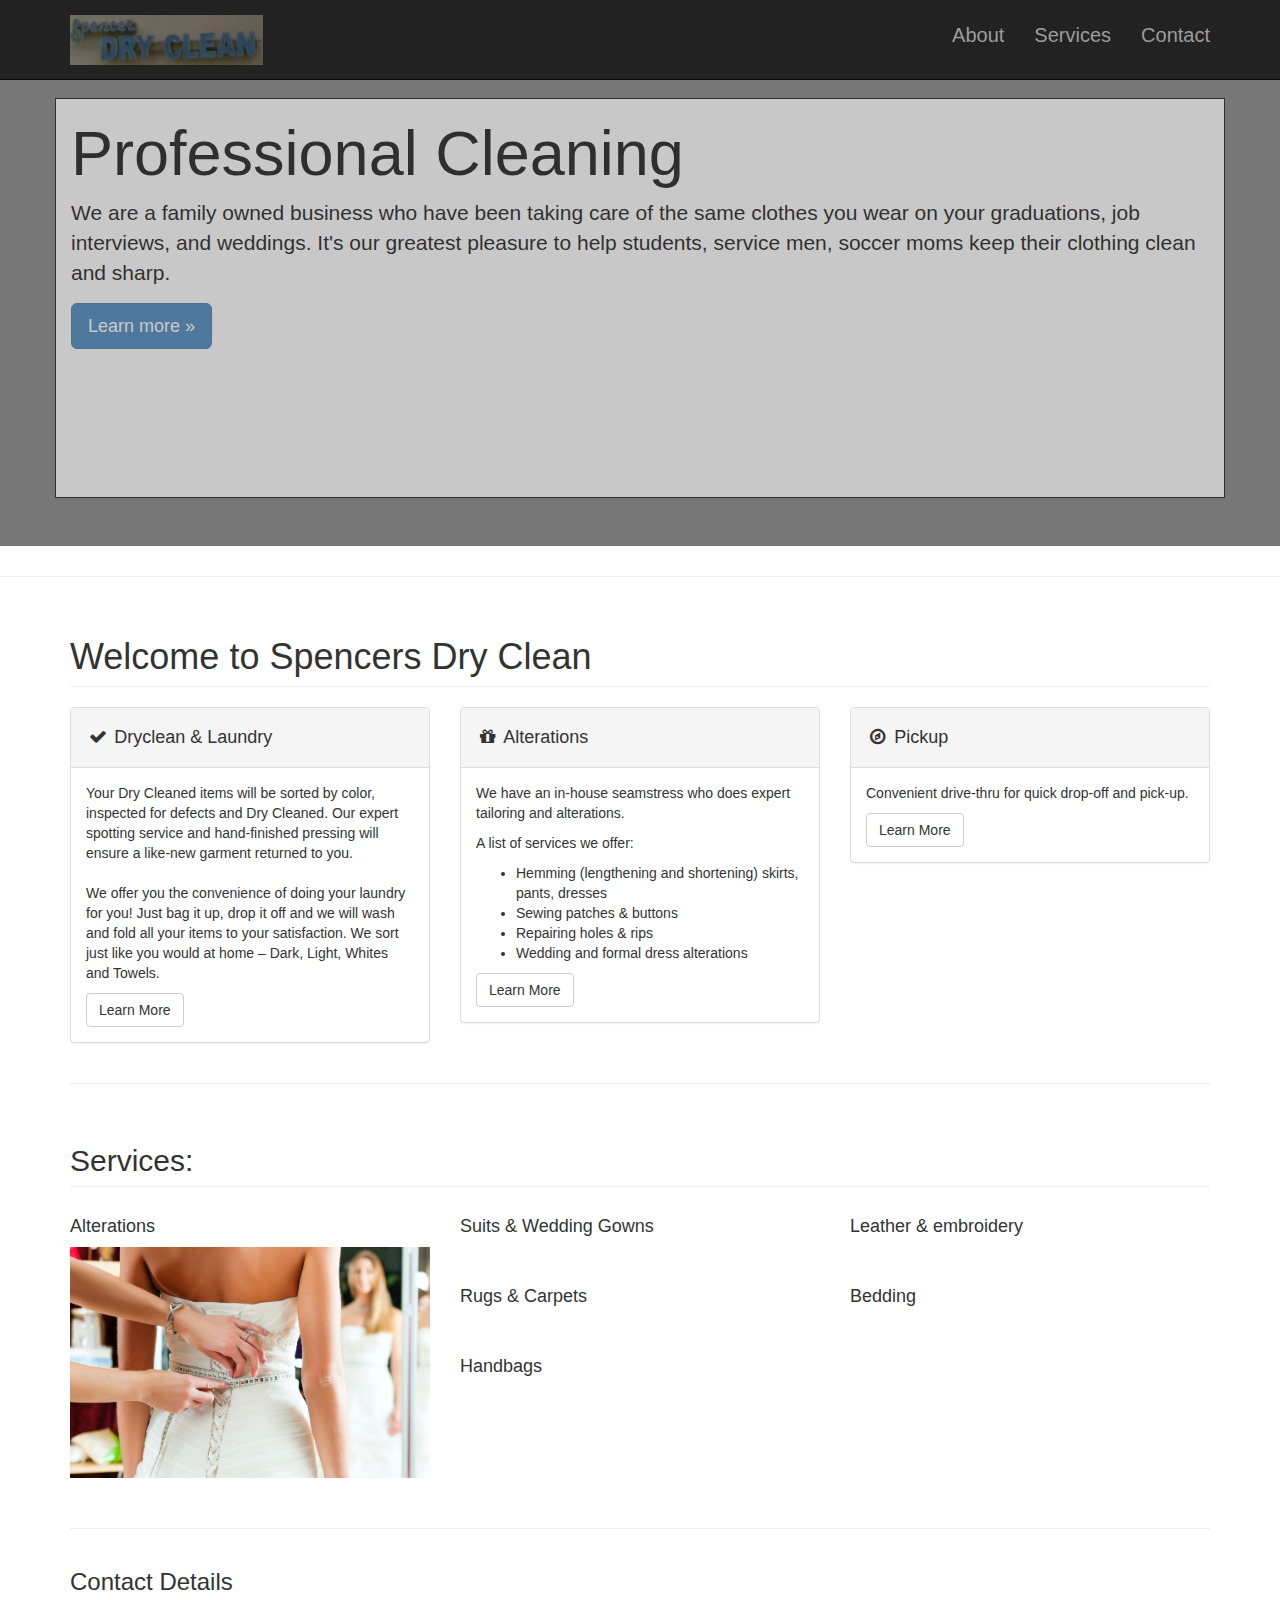
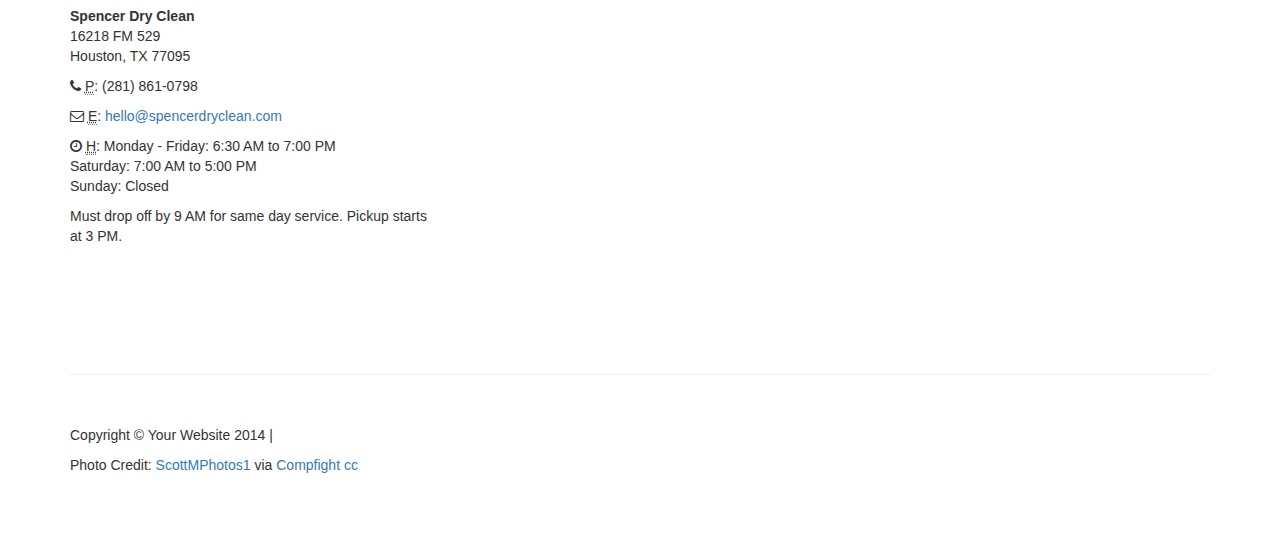
==== index.html @ 23655f4c "Initial commit" ====
<!DOCTYPE html>
<html lang="en">

<head>

    <meta charset="utf-8">
    <meta http-equiv="X-UA-Compatible" content="IE=edge">
    <meta name="viewport" content="width=device-width, initial-scale=1">
    <meta name="description" content="">
    <meta name="author" content="">

    <title>Modern Business - Start Bootstrap Template</title>

    <!-- Bootstrap Core CSS -->
    <link href="css/bootstrap.css" rel="stylesheet">

    <!-- Custom CSS -->
    <link href="css/modern-business.css" rel="stylesheet">

    <!-- Custom Fonts -->
    <link href="font-awesome/css/font-awesome.min.css" rel="stylesheet" type="text/css">

    <!-- HTML5 Shim and Respond.js IE8 support of HTML5 elements and media queries -->
    <!-- WARNING: Respond.js doesn't work if you view the page via file:// -->
    <!--[if lt IE 9]>
        <script src="https://oss.maxcdn.com/libs/html5shiv/3.7.0/html5shiv.js"></script>
        <script src="https://oss.maxcdn.com/libs/respond.js/1.4.2/respond.min.js"></script>
    <![endif]-->

</head>

<body>

    <!-- Navigation -->
    <nav class="navbar navbar-inverse navbar-fixed-top" role="navigation">
        <div class="container">
            <!-- Brand and toggle get grouped for better mobile display -->
            <div class="navbar-header">
                <button type="button" class="navbar-toggle" data-toggle="collapse" data-target="#bs-example-navbar-collapse-1">
                    <span class="sr-only">Toggle navigation</span>
                    <span class="icon-bar"></span>
                    <span class="icon-bar"></span>
                    <span class="icon-bar"></span>
                </button>
                <a class="navbar-brand" href="index.html">
                    <img id="header" src="spencer.png">
                </a>
            </div>
            <!-- Collect the nav links, forms, and other content for toggling -->
            <div class="collapse navbar-collapse" id="bs-example-navbar-collapse-1">
                <ul class="nav navbar-nav navbar-right">
                    <li>
                        <a href="#about">About</a>
                    </li>
                    <li>
                        <a href="#services">Services</a>
                    </li>
                    <li>
                        <a href="#contact">Contact</a>
                    </li>
                </ul>
            </div>
            <!-- /.navbar-collapse -->
        </div>
        <!-- /.container -->
    </nav>

    <!-- Main jumbotron for a primary marketing message or call to action -->
    <div class="jumbotron" style="background-image:url('https://hd.unsplash.com/photo-1451933335233-c41672c8f378');">
      <div class="container">
        <h1>Professional Cleaning</h1>
        <p>We are a family owned business who have been taking care of the same clothes you wear on your graduations, job interviews, and weddings. It's our greatest pleasure to help students, service men, soccer moms keep their clothing clean and sharp.</p>
        <p><a class="btn btn-primary btn-lg" href="#about" role="button">Learn more &raquo;</a></p>
      </div>
    </div>

    <hr id="about">

    <!-- Page Content -->
    <div class="container">

        <!-- Marketing Icons Section -->
        <div class="row">
            <div class="col-lg-12">
                <h1 class="page-header">
                    Welcome to Spencers Dry Clean
                </h1>
            </div>
            <div class="col-md-4">
                <div class="panel panel-default">
                    <div class="panel-heading">
                        <h4><i class="fa fa-fw fa-check"></i> Dryclean & Laundry</h4>
                    </div>
                    <div class="panel-body">
                        <p>Your Dry Cleaned items will be sorted by color, inspected for defects and Dry Cleaned.  Our expert spotting service and hand-finished pressing will ensure a like-new garment returned to you. <br><br>We offer you the convenience of doing your laundry for you!  Just bag it up, drop it off and we will wash and fold all your items to your satisfaction.  We sort just like you would at home – Dark, Light, Whites and Towels.</p>
                        <a href="#" class="btn btn-default">Learn More</a>
                    </div>
                </div>
            </div>
            <div class="col-md-4">
                <div class="panel panel-default">
                    <div class="panel-heading">
                        <h4><i class="fa fa-fw fa-gift"></i> Alterations</h4>
                    </div>
                    <div class="panel-body">
                        <p>We have an in-house seamstress who does expert tailoring and alterations.</p>
                        <p>A list of services we offer:</p>
                        <ul>
                            <li>Hemming (lengthening and shortening) skirts, pants, dresses</li>
                            <li>Sewing patches & buttons</li>
                            <li>Repairing holes & rips</li>
                            <li>Wedding and formal dress alterations</li>
                        </ul>
                        <a href="#" class="btn btn-default">Learn More</a>
                    </div>
                </div>
            </div>
            <div class="col-md-4">
                <div class="panel panel-default">
                    <div class="panel-heading">
                        <h4><i class="fa fa-fw fa-compass"></i> Pickup</h4>
                    </div>
                    <div class="panel-body">
                        <p>Convenient drive-thru for quick drop-off and pick-up. </p>
                        <a href="#" class="btn btn-default">Learn More</a>
                    </div>
                </div>
            </div>
        </div>
        <!-- /.row -->
        
        <hr id="services">

        <!-- Portfolio Section -->
        <div class="row">
            <div class="col-lg-12">
                <h2 class="page-header">Services:</h2>
            </div>
            <div class="col-md-4 col-sm-6">
                <h4>Alterations</h4>
                <a href="portfolio-item.html">
                    <img class="img-responsive img-portfolio img-hover" src="Images/Alterations_Dress.jpg" alt="">
                </a>
                
            </div>
            <div class="col-md-4 col-sm-6">
                <h4>Suits & Wedding Gowns</h4>
                <a href="portfolio-item.html">
                    <img class="img-responsive img-portfolio img-hover" src="http://placehold.it/700x450" alt="">
                </a>
                
            </div>
            <div class="col-md-4 col-sm-6">
                <h4>Leather & embroidery</h4>
                <a href="portfolio-item.html">
                    <img class="img-responsive img-portfolio img-hover" src="http://placehold.it/700x450" alt="">
                </a>
                
            </div>
            <div class="col-md-4 col-sm-6">
                <h4>Rugs & Carpets</h4>
                <a href="portfolio-item.html">
                    <img class="img-responsive img-portfolio img-hover" src="http://placehold.it/700x450" alt="">
                </a>
                
            </div>
            <div class="col-md-4 col-sm-6">
                <h4>Bedding</h4>
                <a href="portfolio-item.html">
                    <img class="img-responsive img-portfolio img-hover" src="http://placehold.it/700x450" alt="">
                </a>
                
            </div>
            <div class="col-md-4 col-sm-6">
                <h4>Handbags</h4>
                <a href="portfolio-item.html">
                    <img class="img-responsive img-portfolio img-hover" src="http://placehold.it/700x450" alt="">
                </a>
                
            </div>
        </div>
        <!-- /.row -->

        <hr id="contact">

        <!-- Content Row -->
        <div class="row">
            <!-- Contact Details Column -->
            <div class="col-md-4">
                <h3>Contact Details</h3>
                <p>
                    <strong>Spencer Dry Clean</strong><br>16218 FM 529<br>Houston, TX 77095<br>
                </p>
                <p><i class="fa fa-phone"></i> 
                    <abbr title="Phone">P</abbr>: (281) 861-0798</p>
                <p><i class="fa fa-envelope-o"></i> 
                    <abbr title="Email">E</abbr>: <a href="mailto:hello@spencerdryclean.com">hello@spencerdryclean.com</a>
                </p>
                <p><i class="fa fa-clock-o"></i> 
                    <abbr title="Hours">H</abbr>: Monday - Friday: 6:30 AM to 7:00 PM<br>Saturday: 7:00 AM to 5:00 PM<br>Sunday: Closed
                </p>
                <p>Must drop off by 9 AM for same day service. Pickup starts at 3 PM.</p>
            </div>
            <!-- Map Column -->
            <div class="col-md-8">
                <!-- Embedded Google Map -->
                <iframe width="100%" height="400px" frameborder="0" scrolling="no" marginheight="0" marginwidth="0" src="http://maps.google.com/maps?hl=en&amp;ie=UTF8&amp;ll=37.0625,-95.677068&amp;spn=56.506174,79.013672&amp;t=m&amp;z=4&amp;output=embed"></iframe>
            </div>
        </div>
        
        <hr>

        <!-- Footer -->
        <footer>
            <div class="row">
                <div class="col-lg-12">
                    <p>Copyright &copy; Your Website 2014 |</p>
                    <p>Photo Credit: <a href="https://www.flickr.com/photos/90063323@N03/17704256620/">ScottMPhotos1</a> via <a href="http://compfight.com">Compfight</a> <a href="https://creativecommons.org/licenses/by-nd/2.0/">cc</a></p>
                </div>
            </div>
        </footer>

    </div>
    <!-- /.container -->

    <!-- jQuery -->
    <script src="js/jquery.js"></script>

    <!-- Bootstrap Core JavaScript -->
    <script src="js/bootstrap.min.js"></script>

    <!-- Script to Activate the Carousel -->
    <script>
    $('.carousel').carousel({
        interval: 5000 //changes the speed
    })
    </script>

</body>

</html>
---- css/modern-business.css ----
/*!
 * Start Bootstrap - Modern Business (http://startbootstrap.com/)
 * Copyright 2013-2016 Start Bootstrap
 * Licensed under MIT (https://github.com/BlackrockDigital/startbootstrap/blob/gh-pages/LICENSE)
 */

/* Global Styles */

html,
body {
    height: 100%;
}

body {
    padding-top: 50px; /* Required padding for .navbar-fixed-top. Remove if using .navbar-static-top. Change if height of navigation changes. */
}

.img-portfolio {
    margin-bottom: 30px;
}

.img-hover:hover {
    opacity: 0.8;
}

/* Home Page Carousel */

header.carousel {
    height: 50%;
}

header.carousel .item,
header.carousel .item.active,
header.carousel .carousel-inner {
    height: 100%;
}

header.carousel .fill {
    width: 100%;
    height: 100%;
    background-position: center;
    background-size: cover;
}

/* 404 Page Styles */

.error-404 {
    font-size: 100px;
}

/* Pricing Page Styles */

.price {
    display: block;
    font-size: 50px;
    line-height: 50px;
}

.price sup {
    top: -20px;
    left: 2px;
    font-size: 20px;
}

.period {
    display: block;
    font-style: italic;
}

/* Footer Styles */

footer {
    margin: 50px 0;
}

/* Responsive Styles */

@media(max-width:991px) {
    .customer-img,
    .img-related {
        margin-bottom: 30px;
    }
}

@media(max-width:767px) {
    .img-portfolio {
        margin-bottom: 15px;
    }

    header.carousel .carousel {
        height: 70%;
    }
}
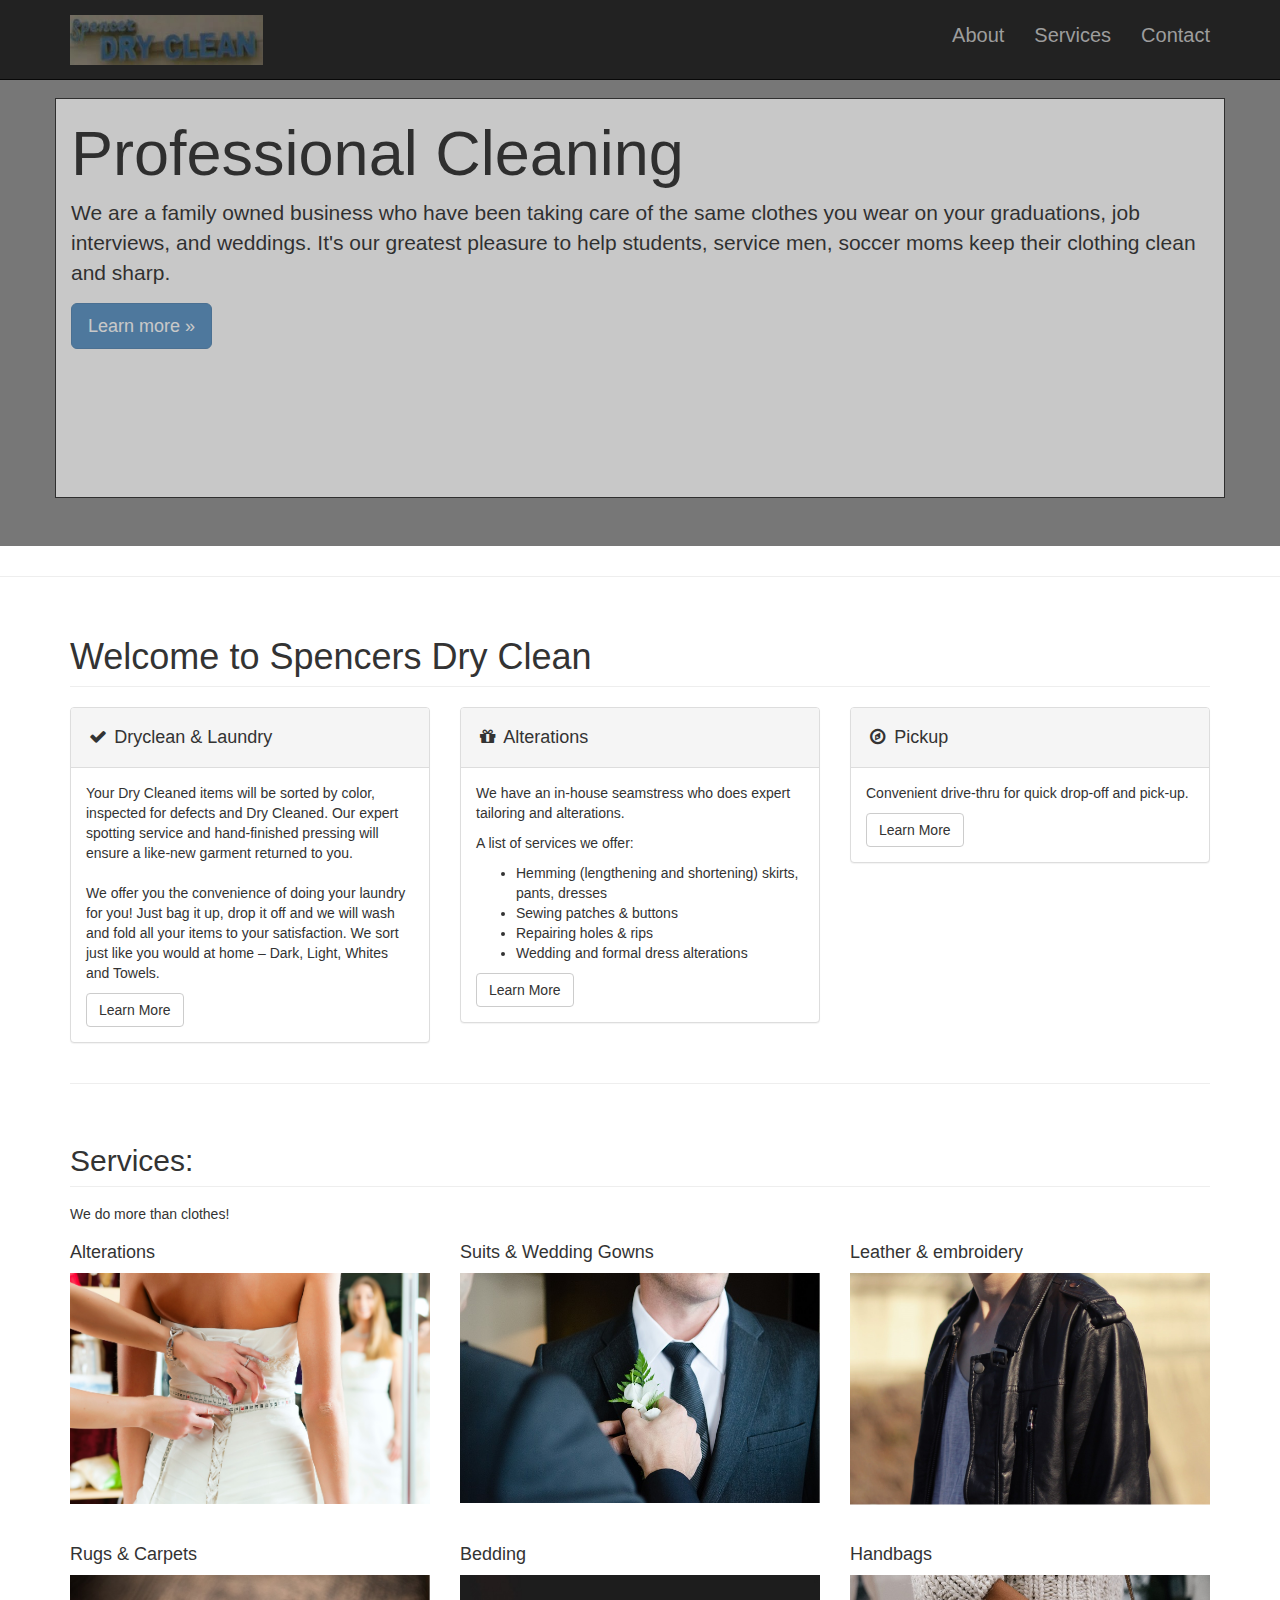
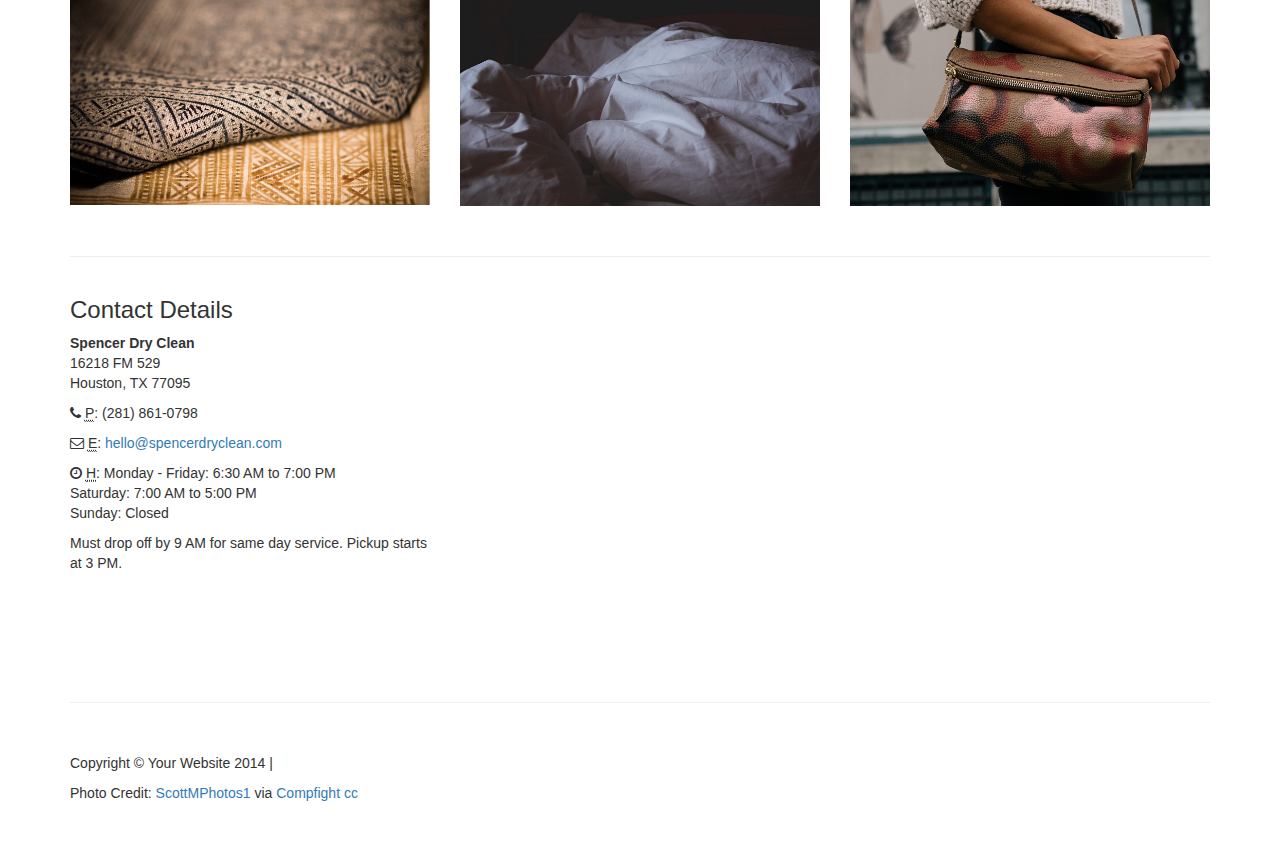
==== commit 2c33aab2: "Updated initial save" ====
--- a/index.html
+++ b/index.html
@@ -135,6 +135,7 @@
         <div class="row">
             <div class="col-lg-12">
                 <h2 class="page-header">Services:</h2>
+                <h5>We do more than clothes!</h5>
             </div>
             <div class="col-md-4 col-sm-6">
                 <h4>Alterations</h4>
@@ -146,35 +147,35 @@
             <div class="col-md-4 col-sm-6">
                 <h4>Suits & Wedding Gowns</h4>
                 <a href="portfolio-item.html">
-                    <img class="img-responsive img-portfolio img-hover" src="http://placehold.it/700x450" alt="">
+                    <img class="img-responsive img-portfolio img-hover" src="Images/Suit.jpg" alt="">
                 </a>
                 
             </div>
             <div class="col-md-4 col-sm-6">
                 <h4>Leather & embroidery</h4>
                 <a href="portfolio-item.html">
-                    <img class="img-responsive img-portfolio img-hover" src="http://placehold.it/700x450" alt="">
+                    <img class="img-responsive img-portfolio img-hover" src="Images/Leather_jacket_B.jpg" alt="">
                 </a>
                 
             </div>
             <div class="col-md-4 col-sm-6">
                 <h4>Rugs & Carpets</h4>
                 <a href="portfolio-item.html">
-                    <img class="img-responsive img-portfolio img-hover" src="http://placehold.it/700x450" alt="">
+                    <img class="img-responsive img-portfolio img-hover" src="Images/rug_b.jpg" alt="">
                 </a>
                 
             </div>
             <div class="col-md-4 col-sm-6">
                 <h4>Bedding</h4>
                 <a href="portfolio-item.html">
-                    <img class="img-responsive img-portfolio img-hover" src="http://placehold.it/700x450" alt="">
+                    <img class="img-responsive img-portfolio img-hover" src="Images/bedding_B.jpg" alt="">
                 </a>
                 
             </div>
             <div class="col-md-4 col-sm-6">
                 <h4>Handbags</h4>
                 <a href="portfolio-item.html">
-                    <img class="img-responsive img-portfolio img-hover" src="http://placehold.it/700x450" alt="">
+                    <img class="img-responsive img-portfolio img-hover" src="Images/purse_B.jpg" alt="">
                 </a>
                 
             </div>
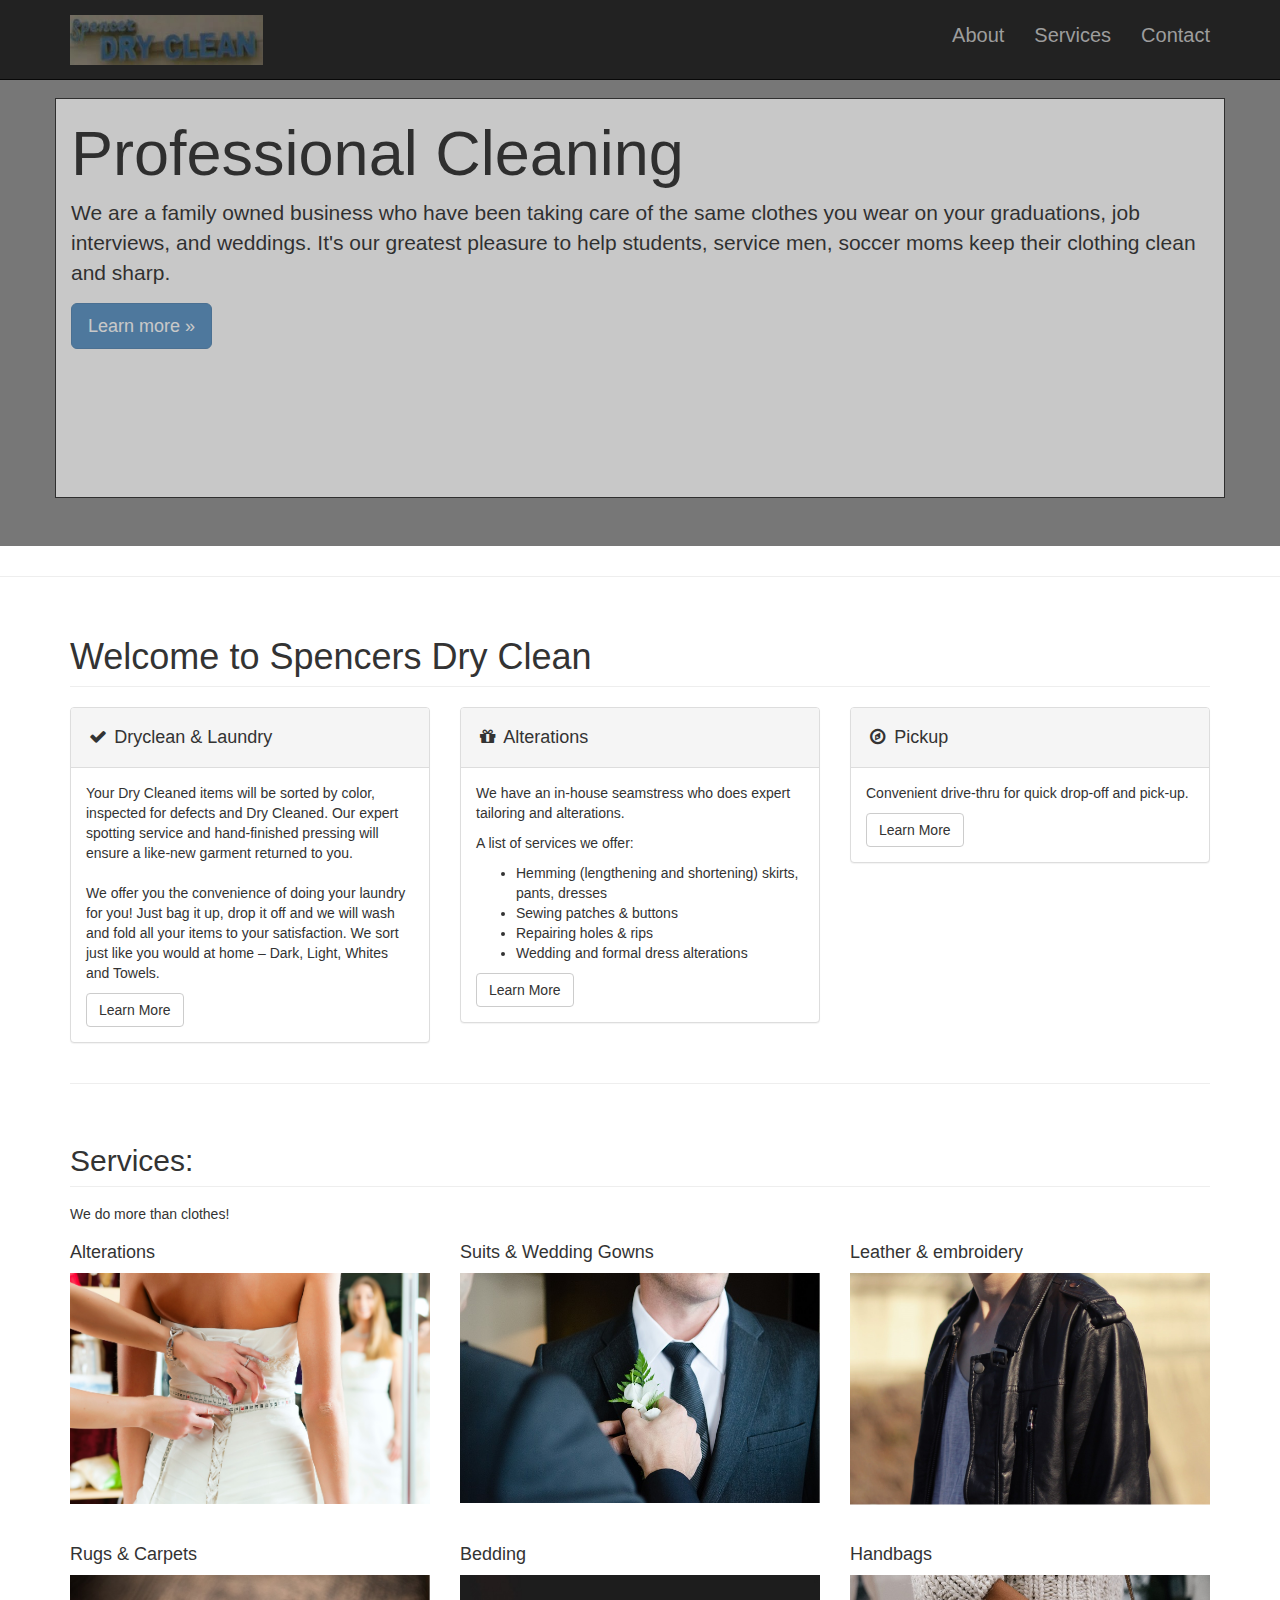
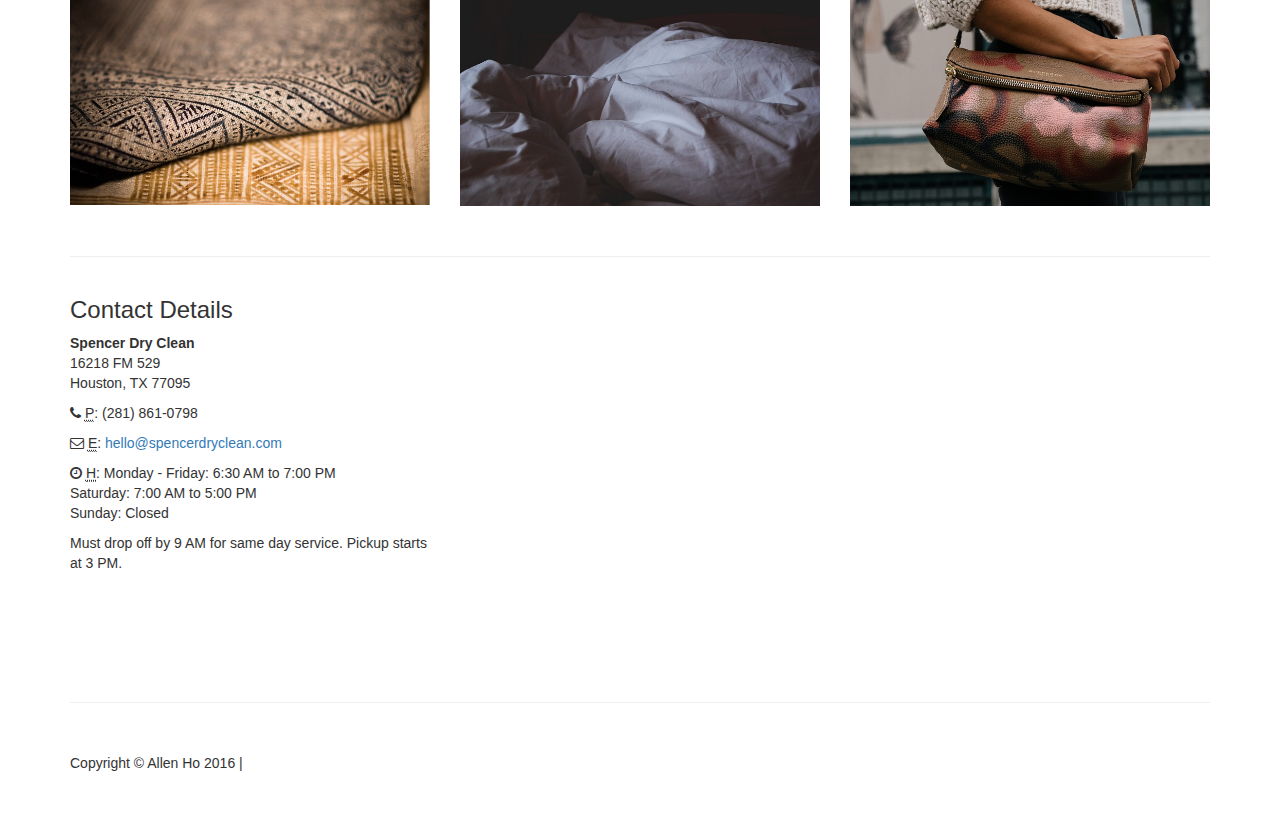
==== commit aab2d820: "Updated image sources save" ====
--- a/index.html
+++ b/index.html
@@ -66,7 +66,7 @@
     </nav>
 
     <!-- Main jumbotron for a primary marketing message or call to action -->
-    <div class="jumbotron" style="background-image:url('https://hd.unsplash.com/photo-1451933335233-c41672c8f378');">
+    <div class="jumbotron" style="background-image:url('Images/main_background.jpg');">
       <div class="container">
         <h1>Professional Cleaning</h1>
         <p>We are a family owned business who have been taking care of the same clothes you wear on your graduations, job interviews, and weddings. It's our greatest pleasure to help students, service men, soccer moms keep their clothing clean and sharp.</p>
@@ -139,42 +139,42 @@
             </div>
             <div class="col-md-4 col-sm-6">
                 <h4>Alterations</h4>
-                <a href="portfolio-item.html">
+                <a href="#">
                     <img class="img-responsive img-portfolio img-hover" src="Images/Alterations_Dress.jpg" alt="">
                 </a>
                 
             </div>
             <div class="col-md-4 col-sm-6">
                 <h4>Suits & Wedding Gowns</h4>
-                <a href="portfolio-item.html">
+                <a href="#">
                     <img class="img-responsive img-portfolio img-hover" src="Images/Suit.jpg" alt="">
                 </a>
                 
             </div>
             <div class="col-md-4 col-sm-6">
                 <h4>Leather & embroidery</h4>
-                <a href="portfolio-item.html">
+                <a href="#">
                     <img class="img-responsive img-portfolio img-hover" src="Images/Leather_jacket_B.jpg" alt="">
                 </a>
                 
             </div>
             <div class="col-md-4 col-sm-6">
                 <h4>Rugs & Carpets</h4>
-                <a href="portfolio-item.html">
+                <a href="#">
                     <img class="img-responsive img-portfolio img-hover" src="Images/rug_b.jpg" alt="">
                 </a>
                 
             </div>
             <div class="col-md-4 col-sm-6">
                 <h4>Bedding</h4>
-                <a href="portfolio-item.html">
+                <a href="#">
                     <img class="img-responsive img-portfolio img-hover" src="Images/bedding_B.jpg" alt="">
                 </a>
                 
             </div>
             <div class="col-md-4 col-sm-6">
                 <h4>Handbags</h4>
-                <a href="portfolio-item.html">
+                <a href="#">
                     <img class="img-responsive img-portfolio img-hover" src="Images/purse_B.jpg" alt="">
                 </a>
                 
@@ -205,7 +205,9 @@
             <!-- Map Column -->
             <div class="col-md-8">
                 <!-- Embedded Google Map -->
-                <iframe width="100%" height="400px" frameborder="0" scrolling="no" marginheight="0" marginwidth="0" src="http://maps.google.com/maps?hl=en&amp;ie=UTF8&amp;ll=37.0625,-95.677068&amp;spn=56.506174,79.013672&amp;t=m&amp;z=4&amp;output=embed"></iframe>
+                <iframe width="100%" height="400px" frameborder="0" scrolling="no" marginheight="0" marginwidth="0" src="http://maps.google.com/maps?hl=en&amp;ie=UTF8&amp;ll=37.0625,-95.677068&amp;spn=56.506174,79.013672&amp;t=m&amp;z=4&amp;output=embed">
+                    
+                </iframe>
             </div>
         </div>
         
@@ -215,8 +217,7 @@
         <footer>
             <div class="row">
                 <div class="col-lg-12">
-                    <p>Copyright &copy; Your Website 2014 |</p>
-                    <p>Photo Credit: <a href="https://www.flickr.com/photos/90063323@N03/17704256620/">ScottMPhotos1</a> via <a href="http://compfight.com">Compfight</a> <a href="https://creativecommons.org/licenses/by-nd/2.0/">cc</a></p>
+                    <p>Copyright &copy; Allen Ho 2016 |</p>
                 </div>
             </div>
         </footer>
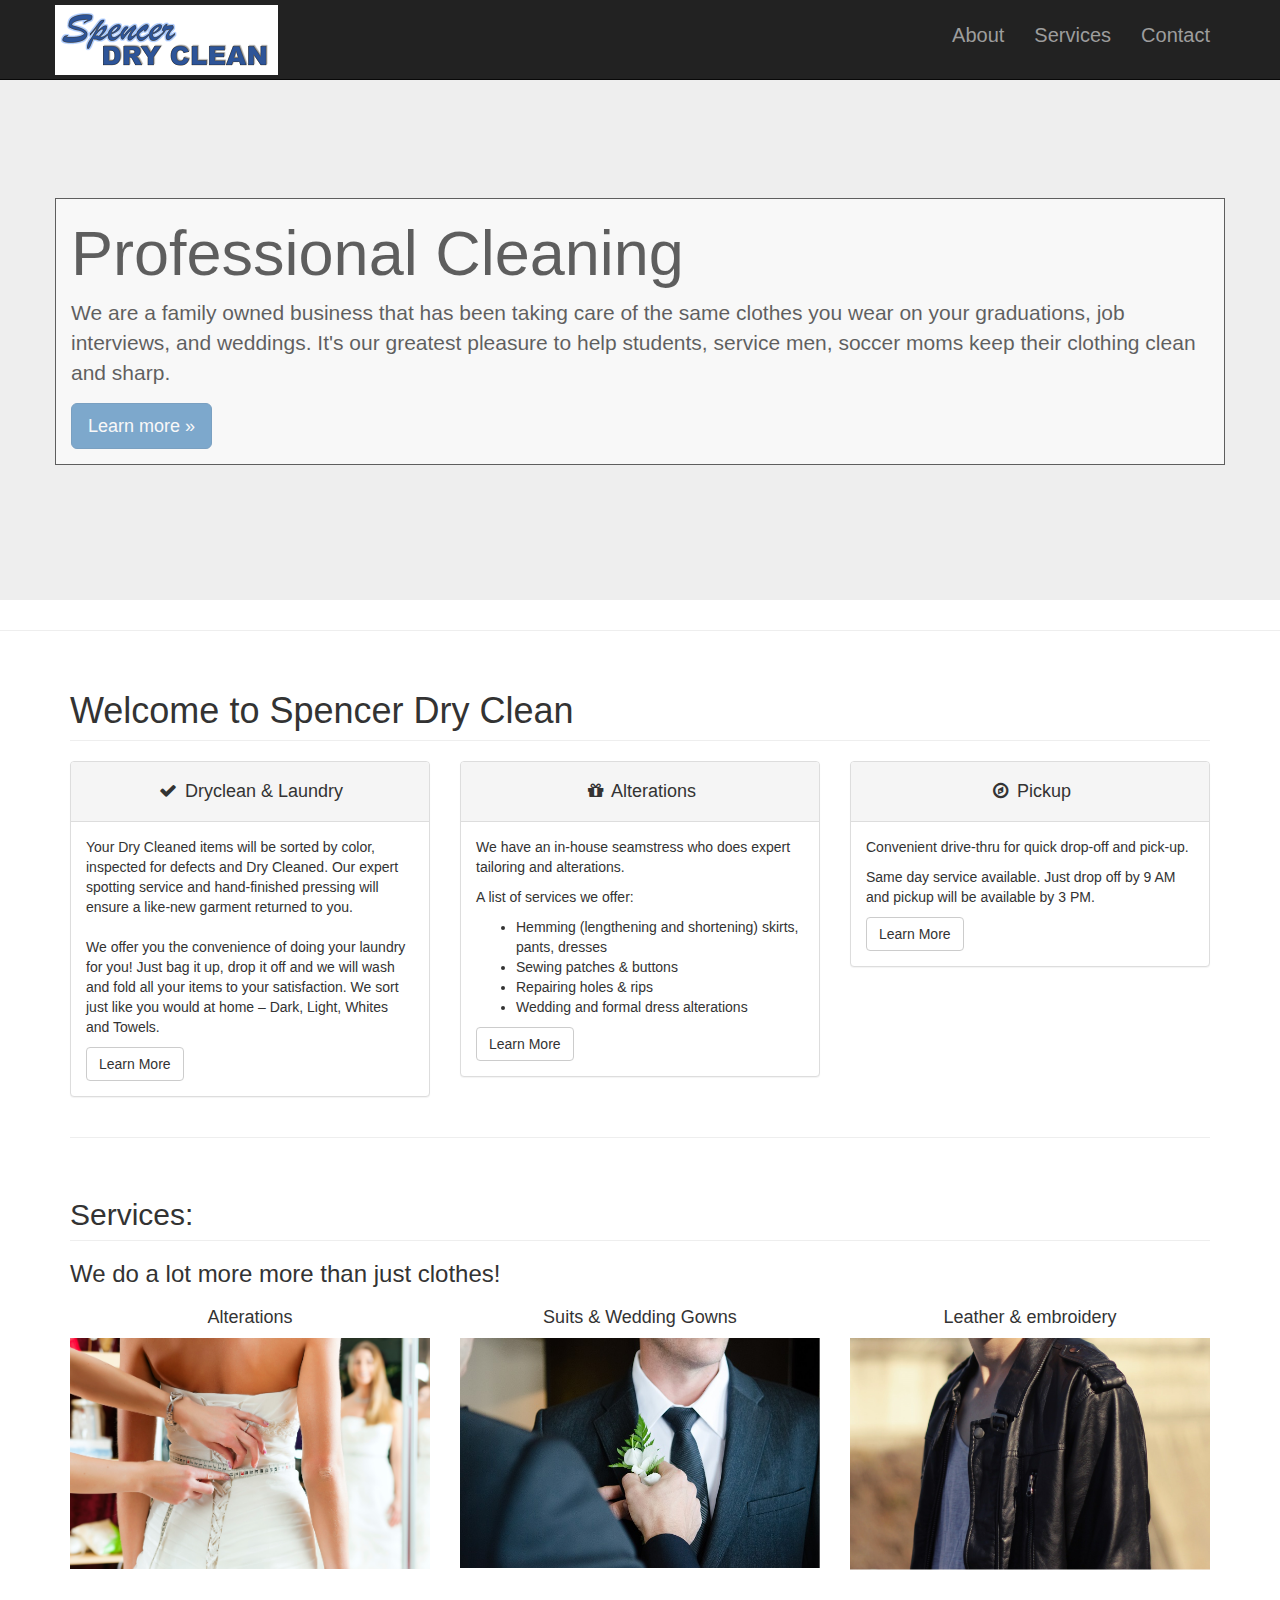
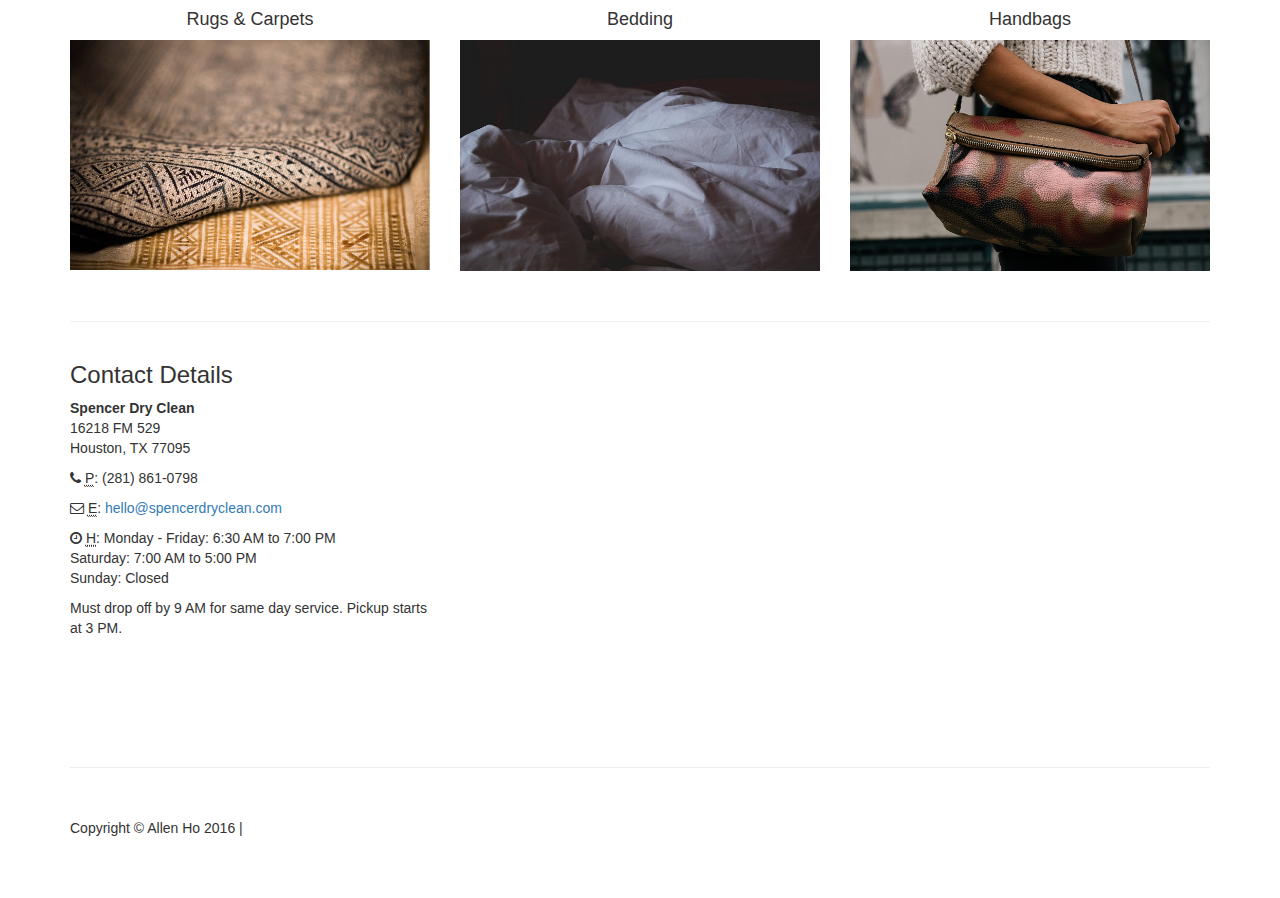
==== commit c907030e: "Added better header image, title icon, fixed some text, minor css fixes" ====
--- a/index.html
+++ b/index.html
@@ -9,7 +9,8 @@
     <meta name="description" content="">
     <meta name="author" content="">
 
-    <title>Modern Business - Start Bootstrap Template</title>
+    <title>Spencer Dry Clean</title>
+    <link rel="shortcut icon" type="image/x-icon" href="Images/spencer_icon.png" />
 
     <!-- Bootstrap Core CSS -->
     <link href="css/bootstrap.css" rel="stylesheet">
@@ -26,7 +27,19 @@
         <script src="https://oss.maxcdn.com/libs/html5shiv/3.7.0/html5shiv.js"></script>
         <script src="https://oss.maxcdn.com/libs/respond.js/1.4.2/respond.min.js"></script>
     <![endif]-->
-
+    
+    <!--Google Analytics Tracking ID -->
+    <script>
+      (function(i,s,o,g,r,a,m){i['GoogleAnalyticsObject']=r;i[r]=i[r]||function(){
+      (i[r].q=i[r].q||[]).push(arguments)},i[r].l=1*new Date();a=s.createElement(o),
+      m=s.getElementsByTagName(o)[0];a.async=1;a.src=g;m.parentNode.insertBefore(a,m)
+      })(window,document,'script','https://www.google-analytics.com/analytics.js','ga');
+    
+      ga('create', 'UA-83945518-1', 'auto');
+      ga('send', 'pageview');
+    
+    </script>
+    
 </head>
 
 <body>
@@ -43,7 +56,7 @@
                     <span class="icon-bar"></span>
                 </button>
                 <a class="navbar-brand" href="index.html">
-                    <img id="header" src="spencer.png">
+                    <img id="header" src="Images/spencer2_B.png">
                 </a>
             </div>
             <!-- Collect the nav links, forms, and other content for toggling -->
@@ -69,7 +82,7 @@
     <div class="jumbotron" style="background-image:url('Images/main_background.jpg');">
       <div class="container">
         <h1>Professional Cleaning</h1>
-        <p>We are a family owned business who have been taking care of the same clothes you wear on your graduations, job interviews, and weddings. It's our greatest pleasure to help students, service men, soccer moms keep their clothing clean and sharp.</p>
+        <p>We are a family owned business that has been taking care of the same clothes you wear on your graduations, job interviews, and weddings. It's our greatest pleasure to help students, service men, soccer moms keep their clothing clean and sharp.</p>
         <p><a class="btn btn-primary btn-lg" href="#about" role="button">Learn more &raquo;</a></p>
       </div>
     </div>
@@ -83,7 +96,7 @@
         <div class="row">
             <div class="col-lg-12">
                 <h1 class="page-header">
-                    Welcome to Spencers Dry Clean
+                    Welcome to Spencer Dry Clean
                 </h1>
             </div>
             <div class="col-md-4">
@@ -122,6 +135,7 @@
                     </div>
                     <div class="panel-body">
                         <p>Convenient drive-thru for quick drop-off and pick-up. </p>
+                        <p>Same day service available. Just drop off by 9 AM and pickup will be available by 3 PM.</p>
                         <a href="#" class="btn btn-default">Learn More</a>
                     </div>
                 </div>
@@ -135,7 +149,7 @@
         <div class="row">
             <div class="col-lg-12">
                 <h2 class="page-header">Services:</h2>
-                <h5>We do more than clothes!</h5>
+                <h3>We do a lot more more than just clothes!</h3>
             </div>
             <div class="col-md-4 col-sm-6">
                 <h4>Alterations</h4>
@@ -205,7 +219,7 @@
             <!-- Map Column -->
             <div class="col-md-8">
                 <!-- Embedded Google Map -->
-                <iframe width="100%" height="400px" frameborder="0" scrolling="no" marginheight="0" marginwidth="0" src="http://maps.google.com/maps?hl=en&amp;ie=UTF8&amp;ll=37.0625,-95.677068&amp;spn=56.506174,79.013672&amp;t=m&amp;z=4&amp;output=embed">
+                <iframe width="100%" height="400px" frameborder="0" scrolling="no" marginheight="0" marginwidth="0" src="https://www.google.com/maps/embed/v1/place?q=place_id:ChIJo5uCADfXQIYRUNLe9bM4sCQ&key=AIzaSyDT5qfPAJ83EymSvKsBTP-kiyLxKgC9ltI">
                     
                 </iframe>
             </div>
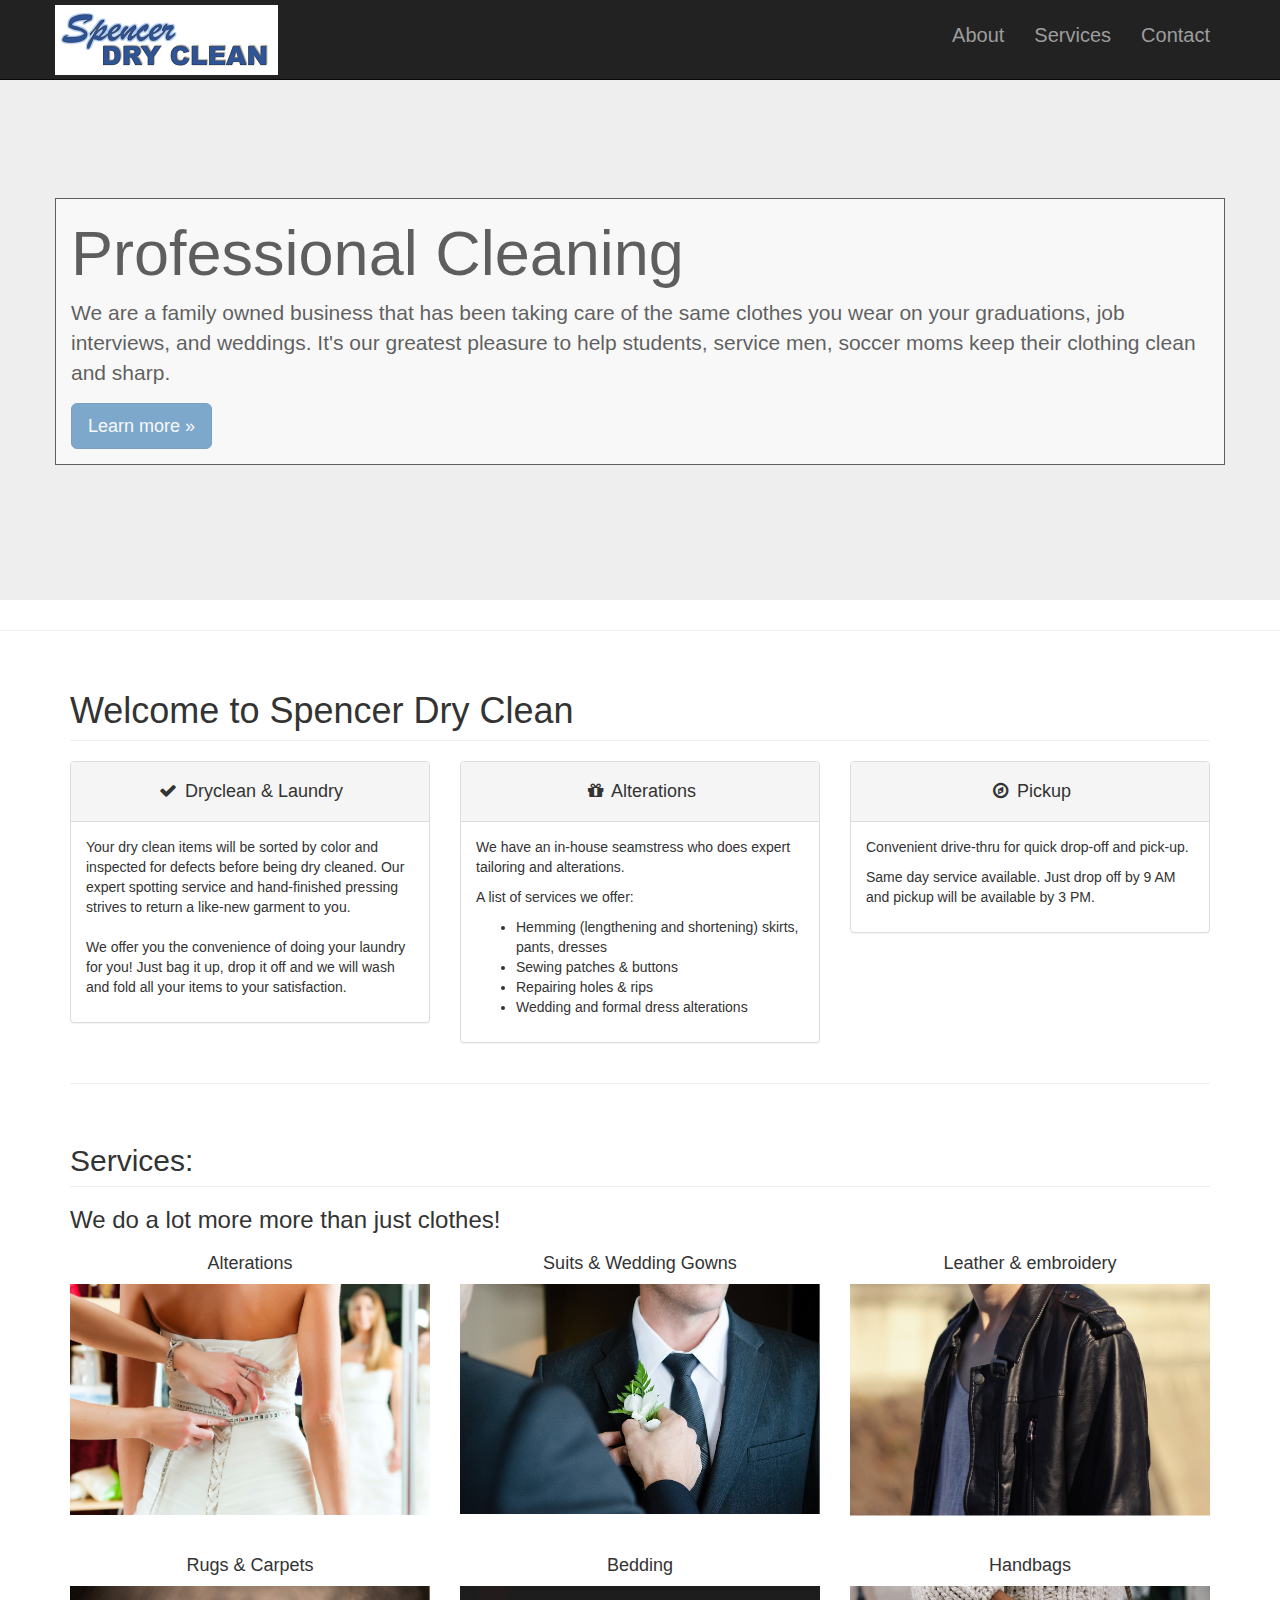
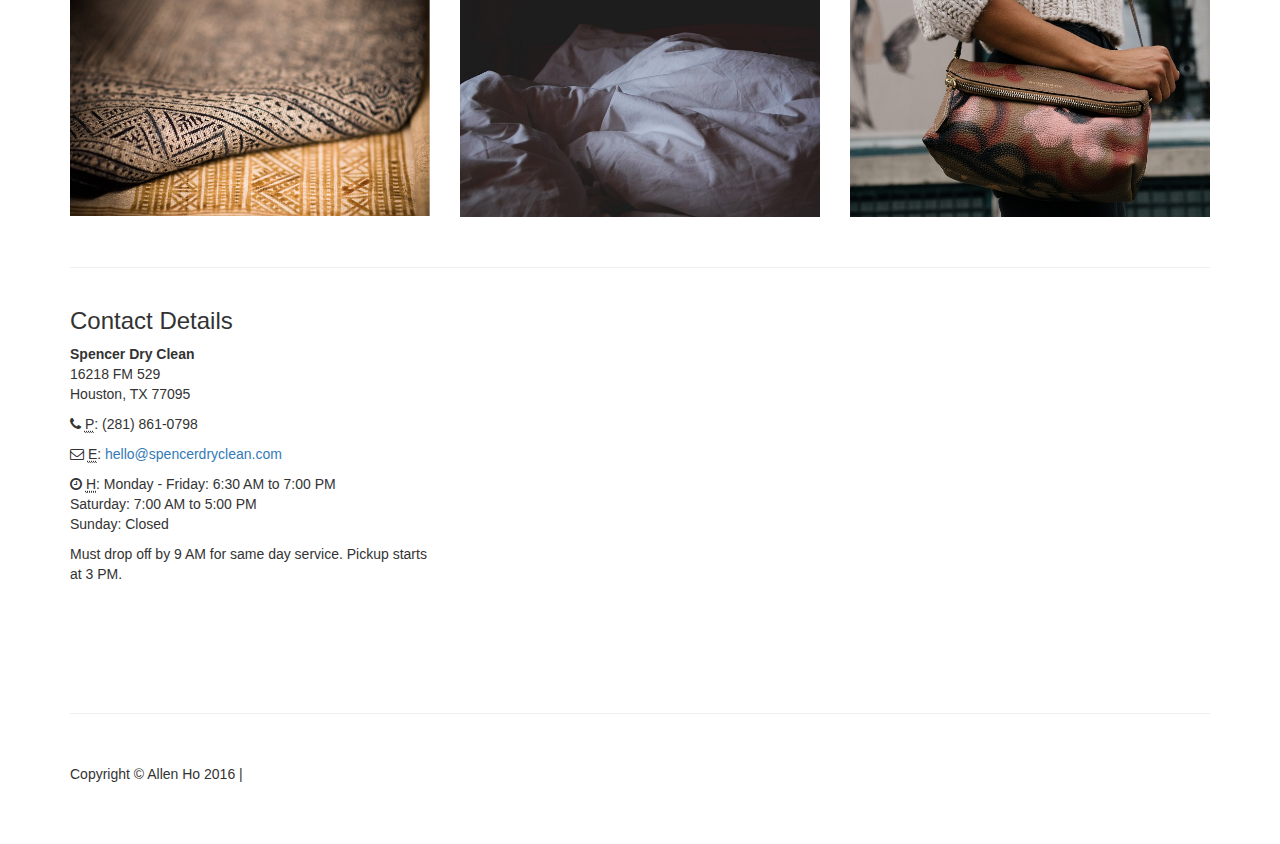
==== commit 6088e235: "minor text fixes" ====
--- a/index.html
+++ b/index.html
@@ -105,8 +105,7 @@
                         <h4><i class="fa fa-fw fa-check"></i> Dryclean & Laundry</h4>
                     </div>
                     <div class="panel-body">
-                        <p>Your Dry Cleaned items will be sorted by color, inspected for defects and Dry Cleaned.  Our expert spotting service and hand-finished pressing will ensure a like-new garment returned to you. <br><br>We offer you the convenience of doing your laundry for you!  Just bag it up, drop it off and we will wash and fold all your items to your satisfaction.  We sort just like you would at home – Dark, Light, Whites and Towels.</p>
-                        <a href="#" class="btn btn-default">Learn More</a>
+                        <p>Your dry clean items will be sorted by color and inspected for defects before being dry cleaned. Our expert spotting service and hand-finished pressing strives to return a like-new garment to you. <br><br>We offer you the convenience of doing your laundry for you!  Just bag it up, drop it off and we will wash and fold all your items to your satisfaction. </p>
                     </div>
                 </div>
             </div>
@@ -124,7 +123,6 @@
                             <li>Repairing holes & rips</li>
                             <li>Wedding and formal dress alterations</li>
                         </ul>
-                        <a href="#" class="btn btn-default">Learn More</a>
                     </div>
                 </div>
             </div>
@@ -136,7 +134,6 @@
                     <div class="panel-body">
                         <p>Convenient drive-thru for quick drop-off and pick-up. </p>
                         <p>Same day service available. Just drop off by 9 AM and pickup will be available by 3 PM.</p>
-                        <a href="#" class="btn btn-default">Learn More</a>
                     </div>
                 </div>
             </div>
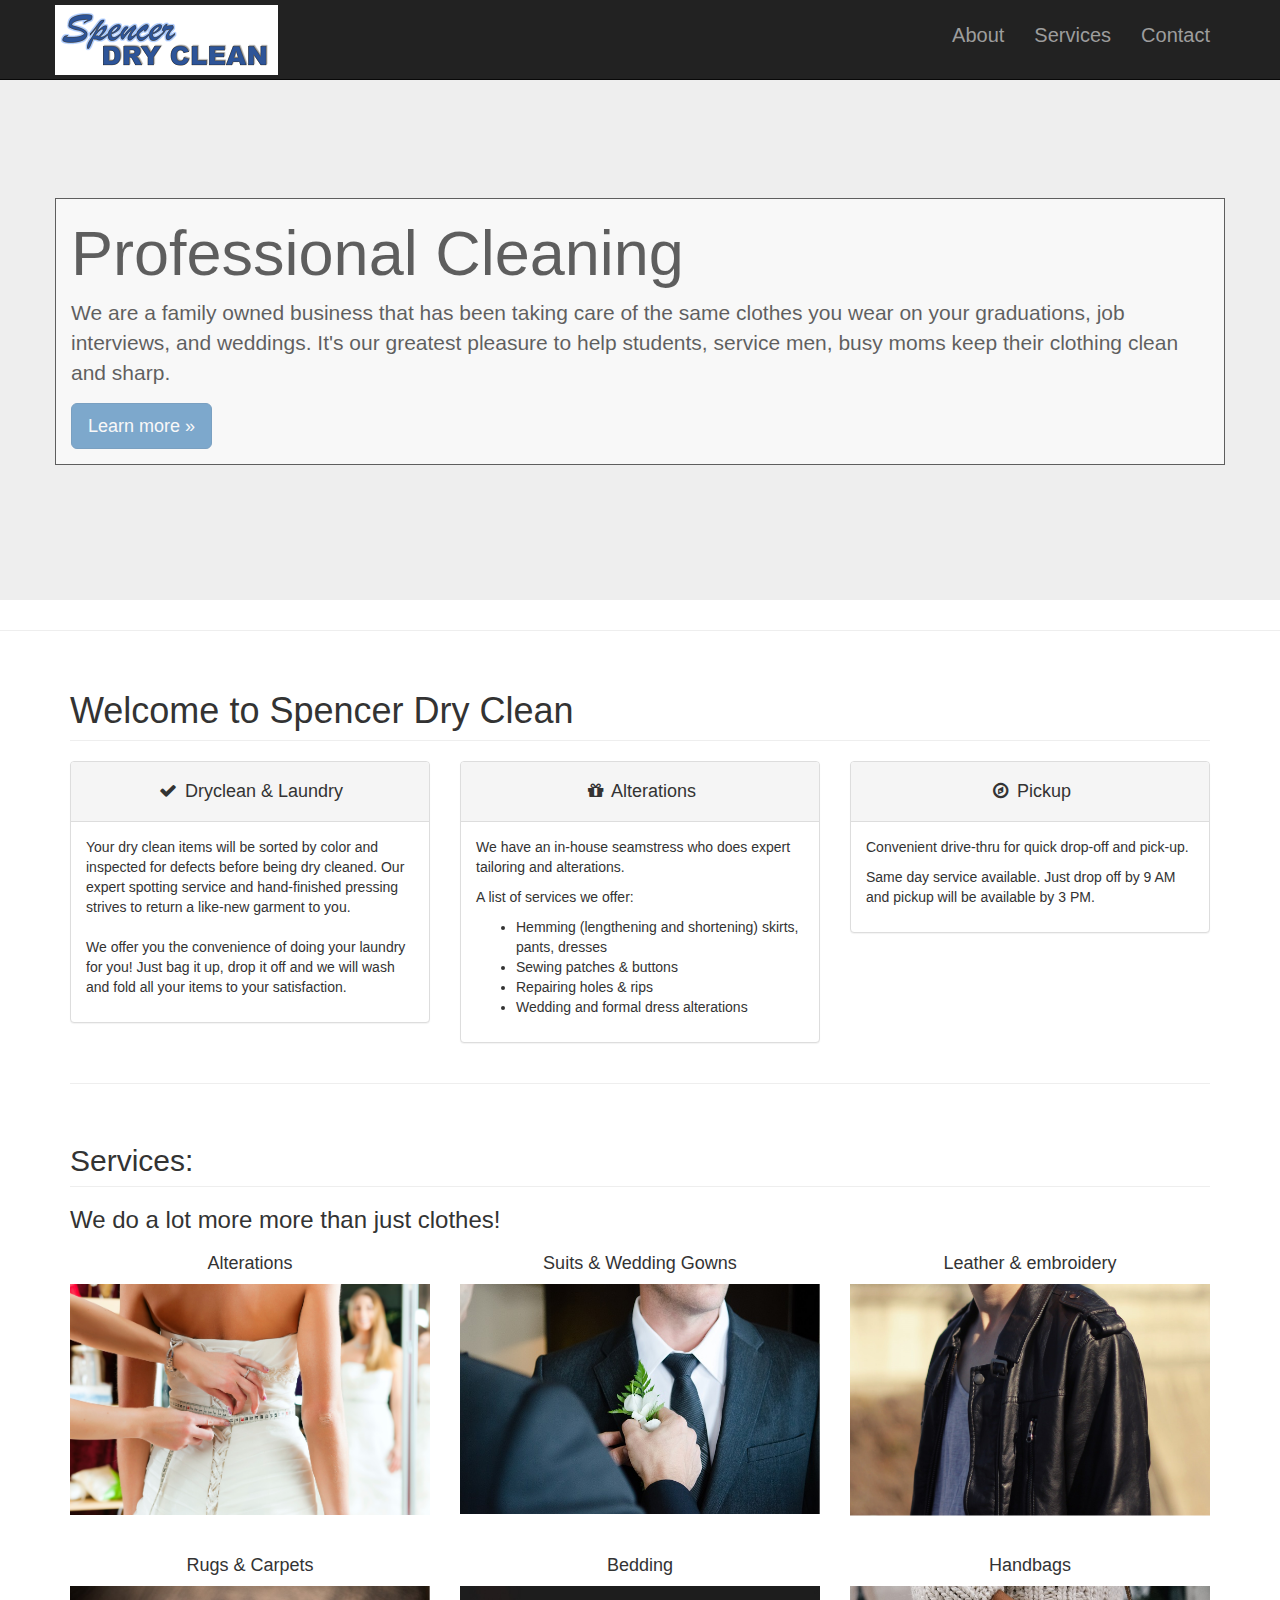
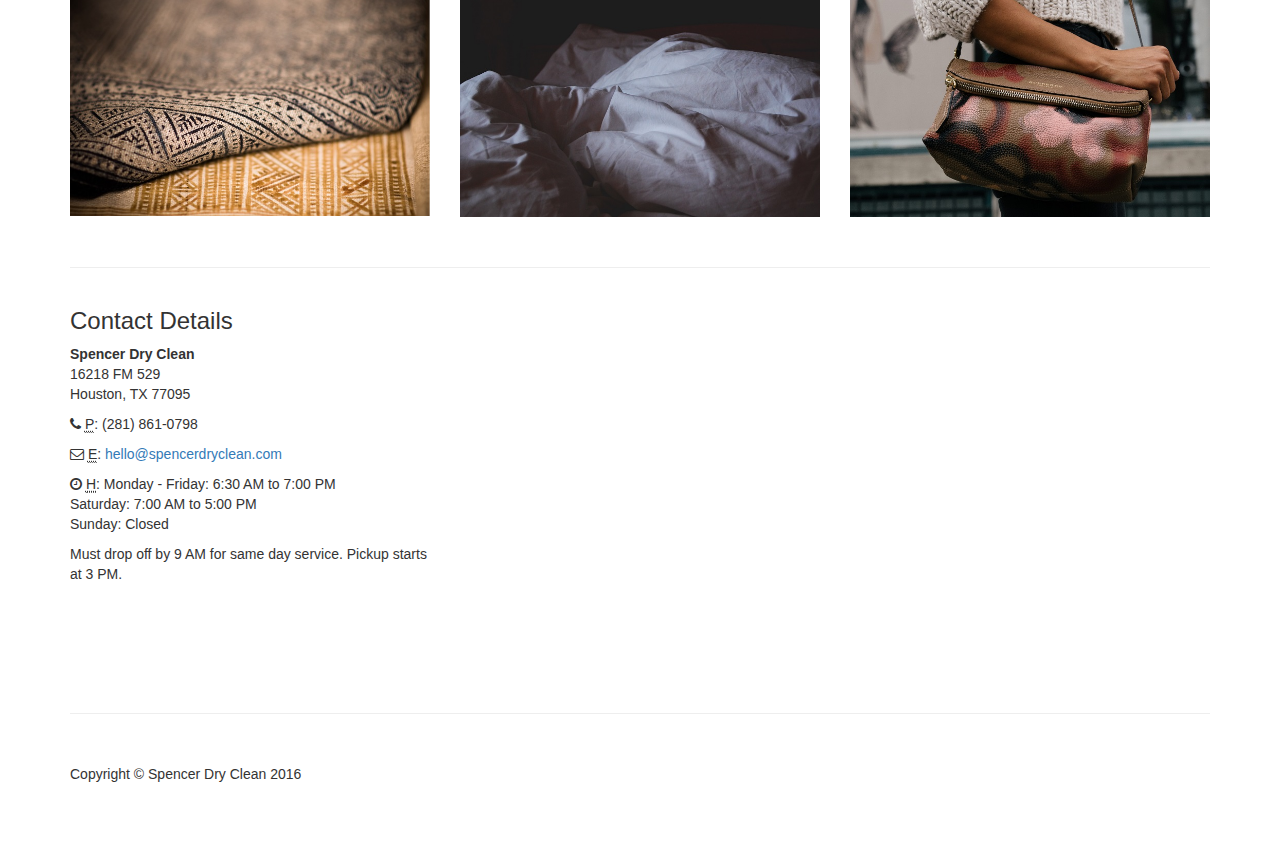
==== commit f893d27c: "Update index.html" ====
--- a/index.html
+++ b/index.html
@@ -6,7 +6,7 @@
     <meta charset="utf-8">
     <meta http-equiv="X-UA-Compatible" content="IE=edge">
     <meta name="viewport" content="width=device-width, initial-scale=1">
-    <meta name="description" content="">
+    <meta name="description" content="Quality dry cleaning with same day service at great prices! Family owned and operated dry cleaners on FM 529 across from Walmart! Proud to serve our community!">
     <meta name="author" content="">
 
     <title>Spencer Dry Clean</title>
@@ -82,7 +82,7 @@
     <div class="jumbotron" style="background-image:url('Images/main_background.jpg');">
       <div class="container">
         <h1>Professional Cleaning</h1>
-        <p>We are a family owned business that has been taking care of the same clothes you wear on your graduations, job interviews, and weddings. It's our greatest pleasure to help students, service men, soccer moms keep their clothing clean and sharp.</p>
+        <p>We are a family owned business that has been taking care of the same clothes you wear on your graduations, job interviews, and weddings. It's our greatest pleasure to help students, service men, busy moms keep their clothing clean and sharp.</p>
         <p><a class="btn btn-primary btn-lg" href="#about" role="button">Learn more &raquo;</a></p>
       </div>
     </div>
@@ -228,7 +228,7 @@
         <footer>
             <div class="row">
                 <div class="col-lg-12">
-                    <p>Copyright &copy; Allen Ho 2016 |</p>
+                    <p>Copyright &copy; Spencer Dry Clean 2016</p>
                 </div>
             </div>
         </footer>
